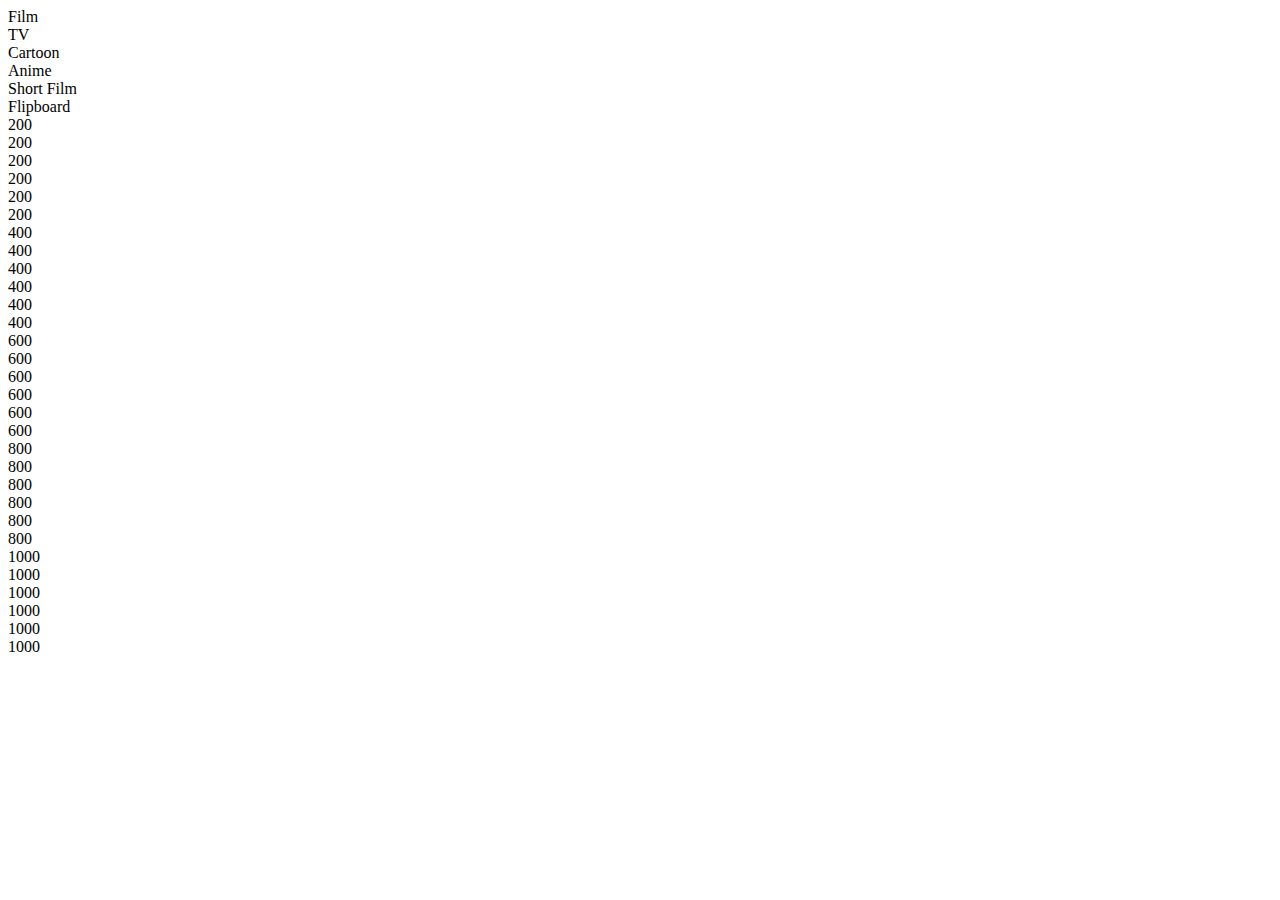
==== gameboard-flexbox.html @ 45e5c1ab "Updated files" ====
<!DOCTYPE html>
<html lang="en">
<head>
    <meta charset="UTF-8">
    <meta name="viewport" content="width=device-width, initial-scale=1.0">
    <title>Document</title>
    <link rel="stylesheet" href="./styles/game-board_styles.css">
</head>
<body>
    <div class="flex-container">
        <div class="top">
            <div class="top_tiles"> Film </div>
            <div class="top_tiles"> TV </div>
            <div class="top_tiles"> Cartoon </div>
            <div class="top_tiles"> Anime </div>
            <div class="top_tiles"> Short Film </div>
            <div class="top_tiles"> Flipboard </div>
        </div>
        <div class="twohundred">
            <div class="tiles"> 200 </div>
            <div class="tiles"> 200 </div>
            <div class="tiles"> 200 </div>
            <div class="tiles"> 200 </div>
            <div class="tiles"> 200 </div>
            <div class="tiles"> 200 </div>
        </div>
        <div class="fourhundred">
            <div class="tiles"> 400 </div>
            <div class="tiles"> 400 </div>
            <div class="tiles"> 400 </div>
            <div class="tiles"> 400 </div>
            <div class="tiles"> 400 </div>
            <div class="tiles"> 400 </div>
        </div>
        <div class="sixhundred">
            <div class="tiles"> 600 </div>
            <div class="tiles"> 600 </div>
            <div class="tiles"> 600 </div>
            <div class="tiles"> 600 </div>
            <div class="tiles"> 600 </div>
            <div class="tiles"> 600 </div>
        </div>
        <div class="eighthundred">
            <div class="tiles"> 800 </div>
            <div class="tiles"> 800 </div>
            <div class="tiles"> 800 </div>
            <div class="tiles"> 800 </div>
            <div class="tiles"> 800 </div>
            <div class="tiles"> 800 </div>
        </div>
        <div class="onethousand">
            <div class="tiles"> 1000 </div>
            <div class="tiles"> 1000 </div>
            <div class="tiles"> 1000 </div>
            <div class="tiles"> 1000 </div>
            <div class="tiles"> 1000 </div>
            <div class="tiles"> 1000 </div>
        </div>
    </div>
</body>
</html>
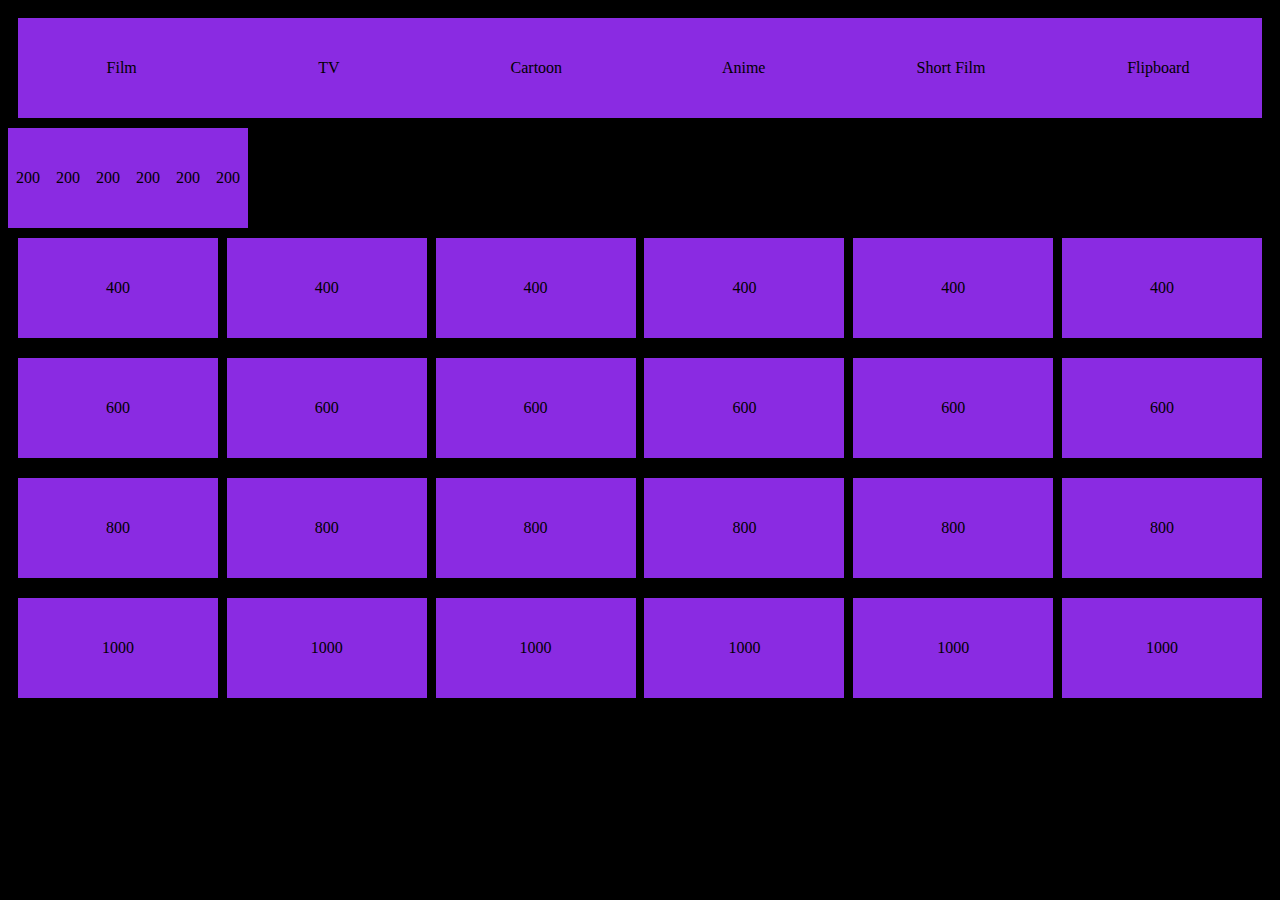
==== commit 2bccfab4: "Adding sticky header & tile flip effect" ====
--- a/gameboard-flexbox.html
+++ b/gameboard-flexbox.html
@@ -4,7 +4,7 @@
     <meta charset="UTF-8">
     <meta name="viewport" content="width=device-width, initial-scale=1.0">
     <title>Document</title>
-    <link rel="stylesheet" href="./styles/game-board_styles.css">
+    <link rel="stylesheet" href="./styles/styles-flexbox.css">
 </head>
 <body>
     <div class="flex-container">
--- a/styles/styles-flexbox.css
+++ b/styles/styles-flexbox.css
@@ -0,0 +1,68 @@
+body{
+    background-color: black;
+}
+.top_tiles{
+    height: 100px;
+    width: 240px;
+    text-align: center;
+    align-content: center;
+    background-color: blueviolet;
+}
+.twohundred{
+    display: flex;
+    flex-direction: row;
+    flex-flow: nowrap;
+    justify-content: space-evenly;
+    height: 100px;
+    width: 240px;
+   
+}
+.fourhundred{
+    display: flex;
+    flex-direction: row;
+    flex-flow: nowrap;
+    justify-content: space-between;
+    padding: 10px;
+    height: 100px;
+}
+.sixhundred{
+    display: flex;
+    flex-direction: row;
+    flex-flow: nowrap;
+    justify-content: space-between;
+    padding: 10px;
+    height: 100px;
+}
+.eighthundred{
+    display: flex;
+    flex-direction: row;
+    flex-flow: nowrap;
+    justify-content: space-between;
+    padding: 10px;
+    height: 100px;
+}
+.onethousand{
+    display: flex;
+    flex-direction: row;
+    flex-flow: nowrap;
+    justify-content: space-between;
+    padding: 10px;
+    height: 100px;
+}
+
+.top{
+    display: flex;
+    flex-direction: row;
+    flex-flow: nowrap;
+    justify-content: space-between;
+    height: 100px;
+    padding: 10px;
+}
+.tiles{
+    height: 100px;
+    width: 200px;
+    text-align: center;
+    align-content: center;
+    border: 150px green;
+    background-color: blueviolet;
+} 